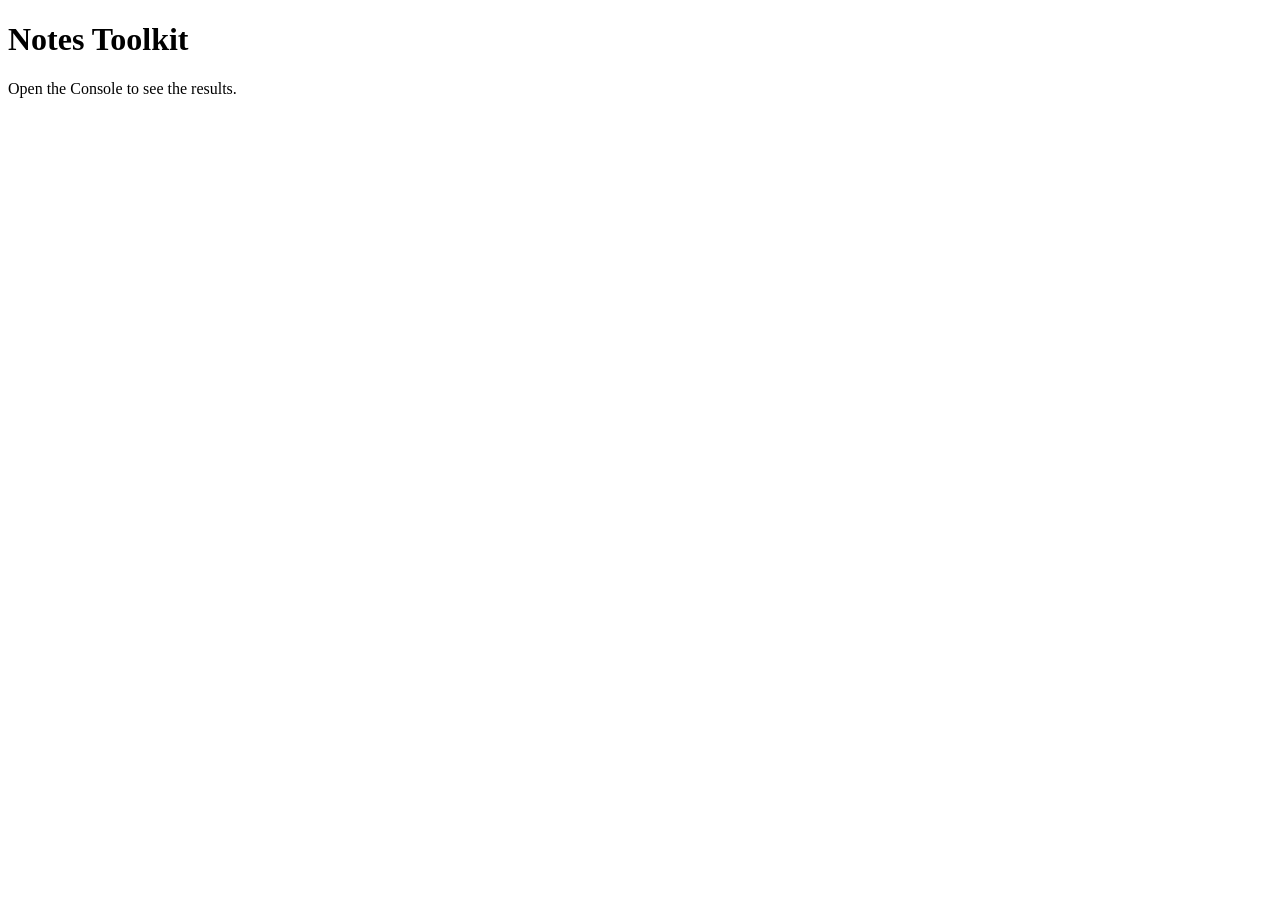
==== day3/index.html @ 83708b1c "Day 3 assignment" ====
<!DOCTYPE html>
<html lang="en">
  <head>
    <meta charset="UTF-8" />
    <meta name="viewport" content="width=device-width, initial-scale=1.0" />
    <title>Notes Toolkit</title>
    <script src="script.js" defer></script>
  </head>
  <body>
    <h1>Notes Toolkit</h1>
    <p>Open the Console to see the results.</p>
  </body>
</html>
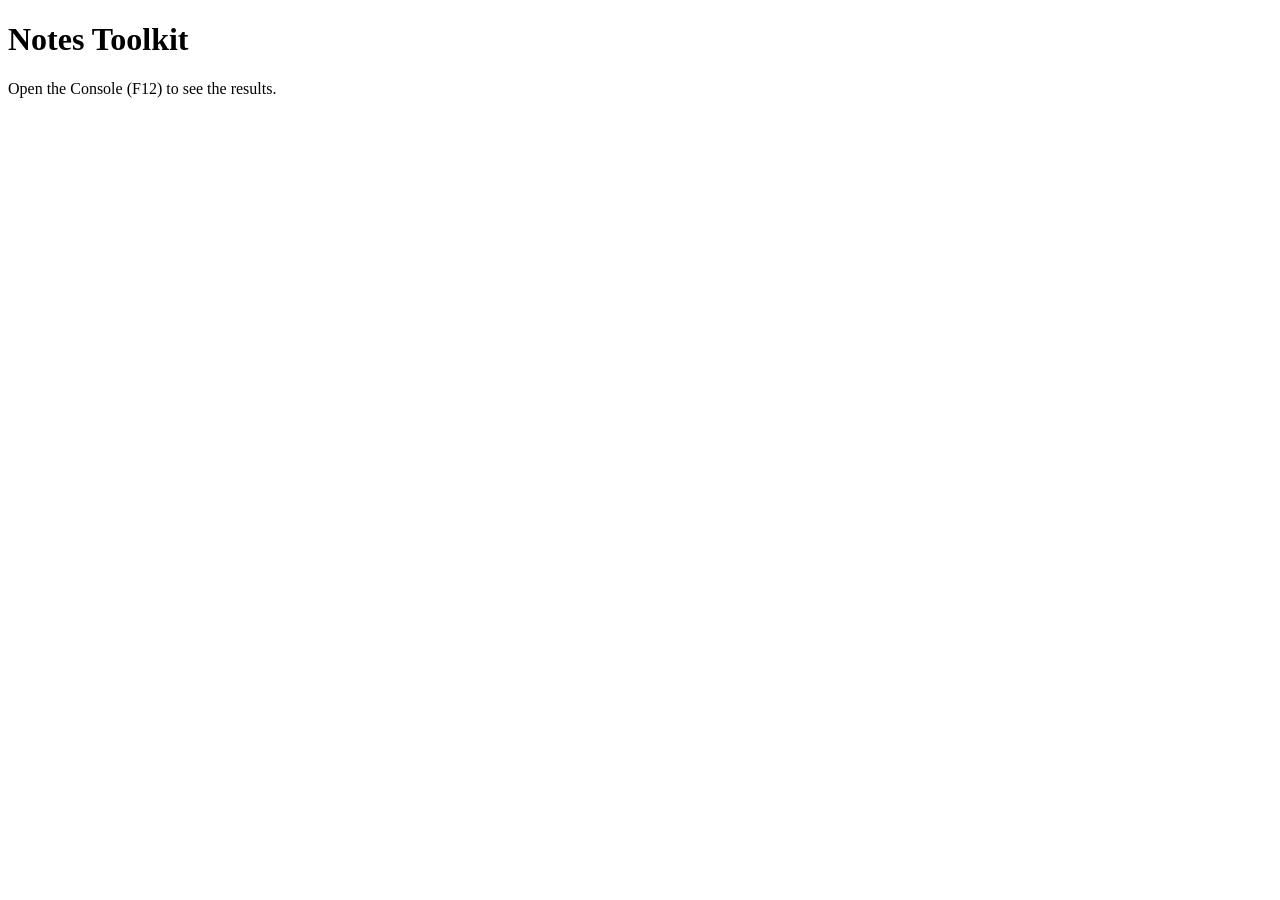
==== commit 66ddfa9b: "Day 3 assignment" ====
--- a/day3/index.html
+++ b/day3/index.html
@@ -8,6 +8,6 @@
   </head>
   <body>
     <h1>Notes Toolkit</h1>
-    <p>Open the Console to see the results.</p>
+    <p>Open the Console (F12) to see the results.</p>
   </body>
 </html>
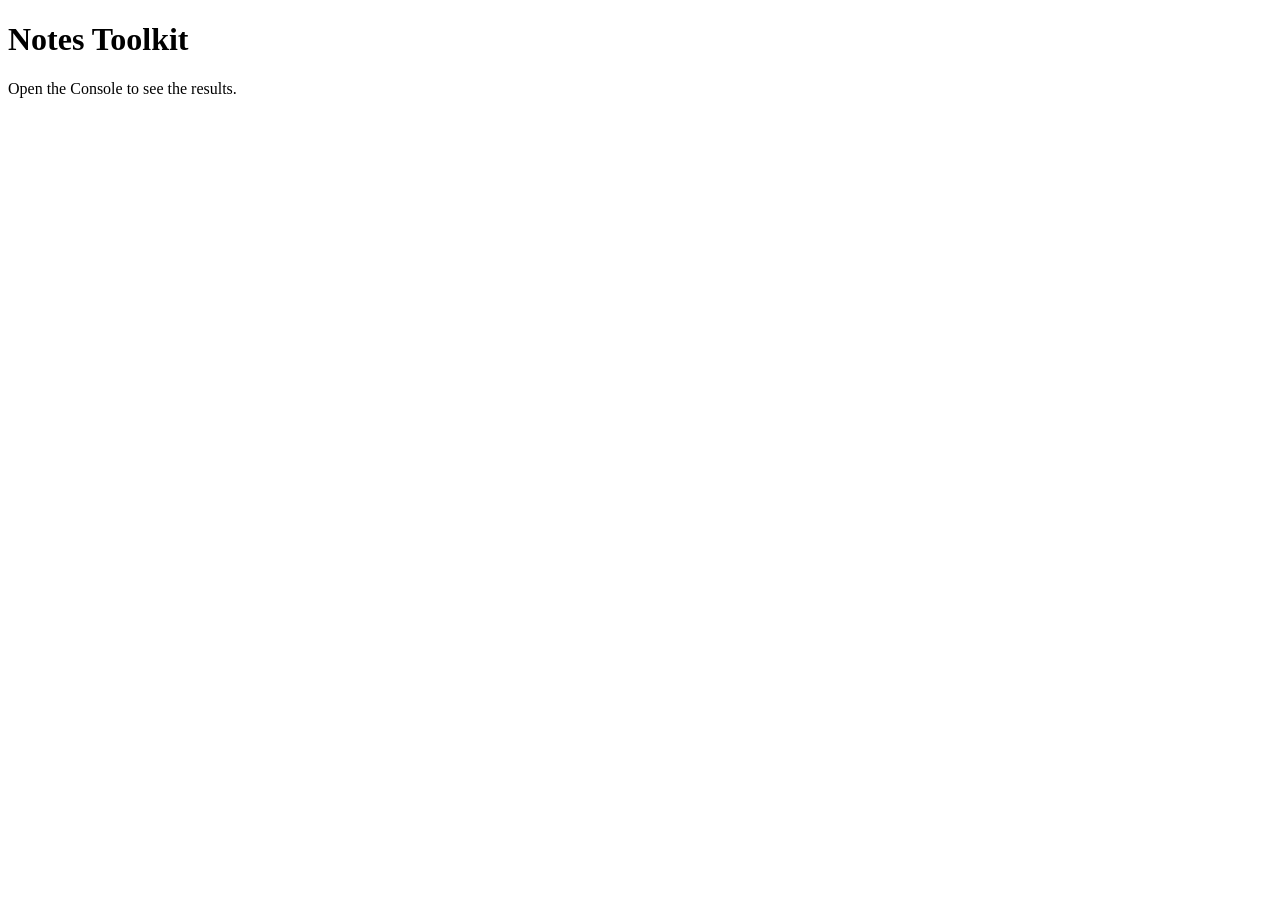
==== commit 836ca3df: "Update Day 3 assignment" ====
--- a/day3/index.html
+++ b/day3/index.html
@@ -8,6 +8,6 @@
   </head>
   <body>
     <h1>Notes Toolkit</h1>
-    <p>Open the Console (F12) to see the results.</p>
+    <p>Open the Console to see the results.</p>
   </body>
 </html>
